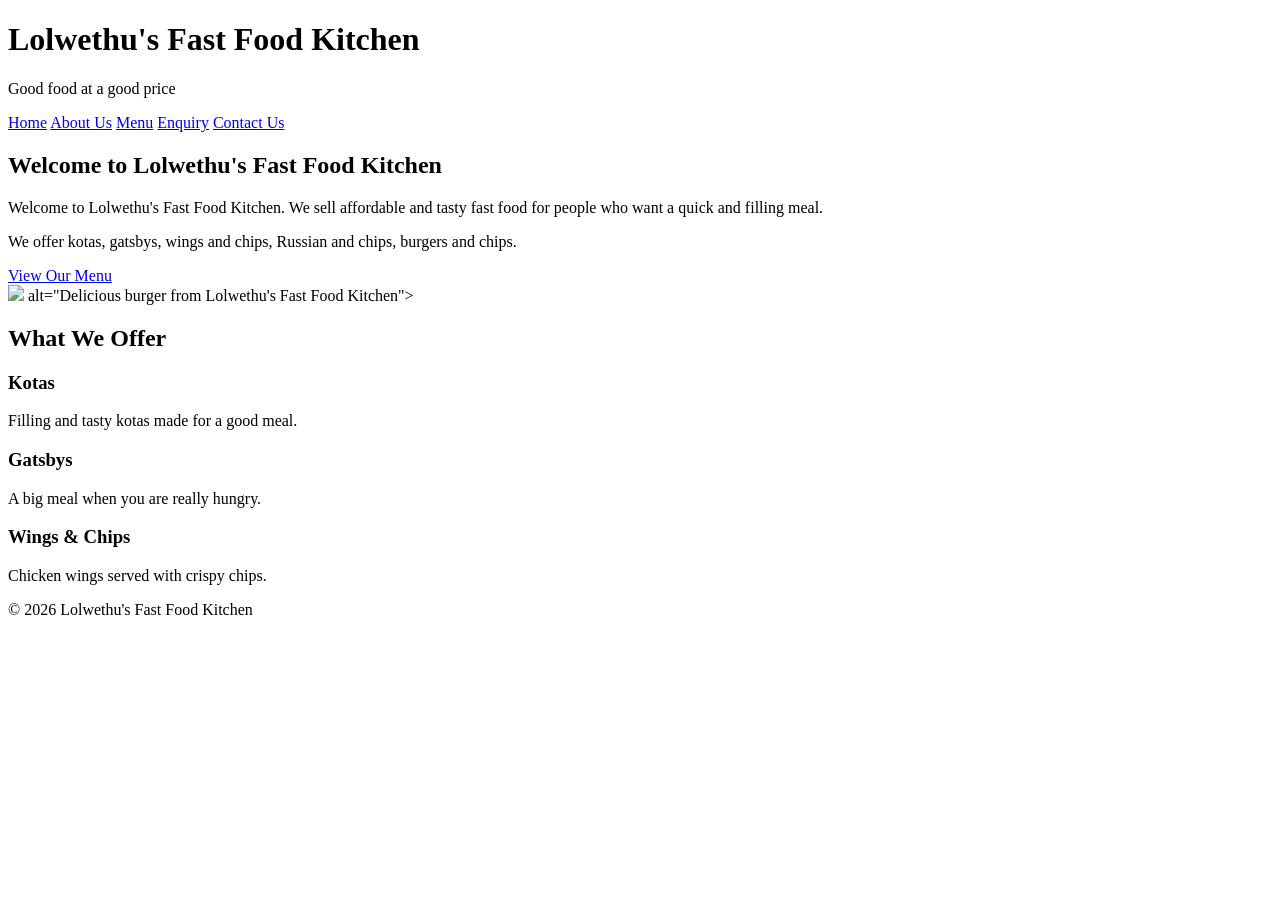
==== pages/index.html @ 595326b7 "pages,css,miscellaneous" ====
<!DOCTYPE html>
<html lang="en">
<head>
    <meta charset="UTF-8">
    <meta name="viewport" content="width=device-width, initial-scale=1.0">
    <title>Lolwethu's Fast Food Kitchen</title>
    <link rel="stylesheet" href="css/style.css">
</head>

<body>

<header>
    <h1>Lolwethu's Fast Food Kitchen</h1>
    <p>Good food at a good price</p>

    <nav>
        <a href="index.html">Home</a>
        <a href="about.html">About Us</a>
        <a href="menu.html">Menu</a>
        <a href="enquiry.html">Enquiry</a>
        <a href="contact.html">Contact Us</a>
    </nav>
</header>

<main>

    <section class="welcome">
        <h2>Welcome to Lolwethu's Fast Food Kitchen</h2>

        <p>
            Welcome to Lolwethu's Fast Food Kitchen. We sell affordable and
            tasty fast food for people who want a quick and filling meal.
        </p>

        <p>
            We offer kotas, gatsbys, wings and chips, Russian and chips,
            burgers and chips.
        </p>

        <a class="button" href="menu.html">View Our Menu</a>
    </section>

    <!-- Burger image -->
    <section class="hero-image">
        <img src=assets/images/image.jpg.jpg >
             alt="Delicious burger from Lolwethu's Fast Food Kitchen">
    </section>

    <section class="home-info">
        <h2>What We Offer</h2>

        <div class="boxes">

            <div>
                <h3>Kotas</h3>
                <p>Filling and tasty kotas made for a good meal.</p>
            </div>

            <div>
                <h3>Gatsbys</h3>
                <p>A big meal when you are really hungry.</p>
            </div>

            <div>
                <h3>Wings & Chips</h3>
                <p>Chicken wings served with crispy chips.</p>
            </div>

        </div>
    </section>

</main>

<footer>
    <p>&copy; 2026 Lolwethu's Fast Food Kitchen</p>
</footer>

</body>
</html>
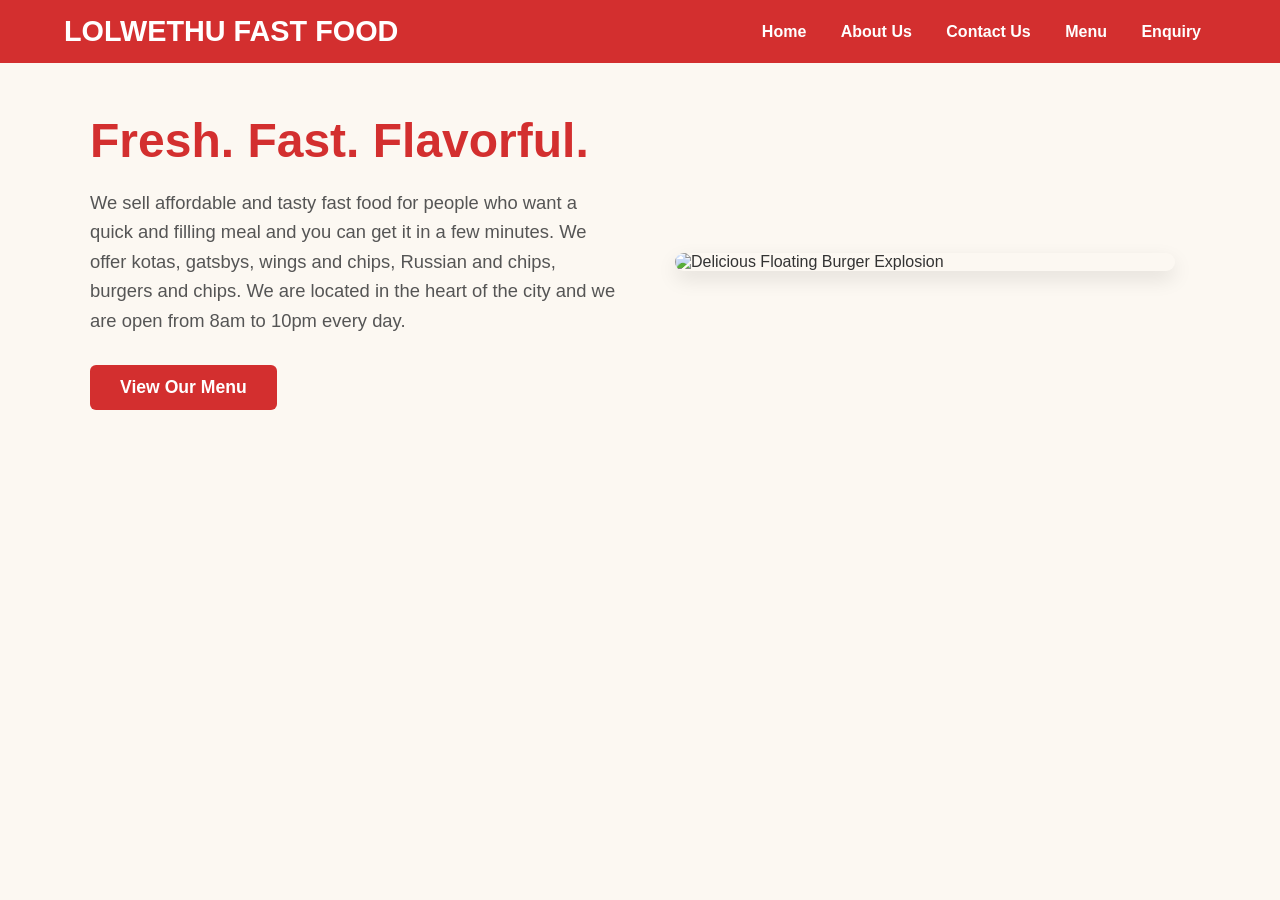
==== commit 1c3a7a09: "pages,css,miscellaneous" ====
--- a/pages/index.html
+++ b/pages/index.html
@@ -3,77 +3,138 @@
 <head>
     <meta charset="UTF-8">
     <meta name="viewport" content="width=device-width, initial-scale=1.0">
-    <title>Lolwethu's Fast Food Kitchen</title>
+    <title>Lolwethu Fast Food Kitchen | Home</title>
     <link rel="stylesheet" href="css/style.css">
+    <style>
+        body {
+            font-family: Arial, sans-serif;
+            margin: 0;
+            padding: 0;
+            background-color: #fcf8f2;
+            color: #333;
+        }
+
+        /* --- RED BRAND NAVIGATION BAR --- */
+        header {
+            background-color: #d32f2f; 
+            padding: 15px 5%;
+            display: flex;
+            align-items: center;
+            justify-content: space-between;
+        }
+
+        .logo-area h1 {
+            color: white;
+            margin: 0;
+            font-size: 1.8rem;
+            text-transform: uppercase;
+        }
+
+        .nav-links a {
+            color: white;
+            text-decoration: none;
+            margin: 0 15px;
+            font-weight: bold;
+            font-size: 1rem;
+        }
+
+        .nav-links a:hover {
+            color: #fbc02d; 
+        }
+
+        /* --- CONTENT WRAPPER --- */
+        .hero-section {
+            max-width: 1100px;
+            margin: 50px auto;
+            padding: 0 20px;
+            display: flex;
+            align-items: center;
+            justify-content: space-between;
+            gap: 40px;
+        }
+
+        .hero-content {
+            flex: 1;
+        }
+
+        .hero-content h2 {
+            font-size: 3rem;
+            color: #d32f2f;
+            margin: 0 0 20px 0;
+        }
+
+        .hero-content p {
+            font-size: 1.15rem;
+            line-height: 1.6;
+            color: #555;
+            margin: 0 0 30px 0;
+        }
+
+        .menu-btn {
+            background-color: #d32f2f;
+            color: white;
+            text-decoration: none;
+            padding: 12px 30px;
+            border-radius: 6px;
+            font-weight: bold;
+            font-size: 1.1rem;
+            display: inline-block;
+        }
+
+        /* --- RE-SECURED IMAGE BOX CONTAINER --- */
+        .hero-image-box {
+            flex: 1;
+            display: flex;
+            justify-content: center;
+        }
+
+        .hero-image-box img {
+            width: 100%;
+            max-width: 500px;
+            height: auto;
+            border-radius: 12px;
+            box-shadow: 0 8px 20px rgba(0,0,0,0.1);
+            display: block;
+        }
+
+        @media (max-width: 768px) {
+            .hero-section {
+                flex-direction: column-reverse;
+                text-align: center;
+            }
+        }
+    </style>
 </head>
-
 <body>
 
-<header>
-    <h1>Lolwethu's Fast Food Kitchen</h1>
-    <p>Good food at a good price</p>
+    <header>
+        <div class="logo-area">
+            <h1>Lolwethu Fast Food</h1>
+        </div>
+        <!-- FIXED NAVIGATION BAR: All items reference direct cross paths sitting side-by-side -->
+        <nav class="nav-links">
+            <a href="index.html">Home</a>
+            <a href="about.html">About Us</a>
+            <a href="contact.html">Contact Us</a>
+            <a href="menu.html">Menu</a>
+            <a href="enquiry.html">Enquiry</a>
+        </nav>
+    </header>
 
-    <nav>
-        <a href="index.html">Home</a>
-        <a href="about.html">About Us</a>
-        <a href="menu.html">Menu</a>
-        <a href="enquiry.html">Enquiry</a>
-        <a href="contact.html">Contact Us</a>
-    </nav>
-</header>
-
-<main>
-
-    <section class="welcome">
-        <h2>Welcome to Lolwethu's Fast Food Kitchen</h2>
-
-        <p>
-            Welcome to Lolwethu's Fast Food Kitchen. We sell affordable and
-            tasty fast food for people who want a quick and filling meal.
-        </p>
-
-        <p>
-            We offer kotas, gatsbys, wings and chips, Russian and chips,
-            burgers and chips.
-        </p>
-
-        <a class="button" href="menu.html">View Our Menu</a>
-    </section>
-
-    <!-- Burger image -->
-    <section class="hero-image">
-        <img src=assets/images/image.jpg.jpg >
-             alt="Delicious burger from Lolwethu's Fast Food Kitchen">
-    </section>
-
-    <section class="home-info">
-        <h2>What We Offer</h2>
-
-        <div class="boxes">
-
-            <div>
-                <h3>Kotas</h3>
-                <p>Filling and tasty kotas made for a good meal.</p>
+    <main>
+        <section class="hero-section">
+            <div class="hero-content">
+                <h2>Fresh. Fast. Flavorful.</h2>
+                <p>We sell affordable and tasty fast food for people who want a quick and filling meal and you can get it in a few minutes. We offer kotas, gatsbys, wings and chips, Russian and chips, burgers and chips. We are located in the heart of the city and we are open from 8am to 10pm every day.</p>
+                <a href="menu.html" class="menu-btn">View Our Menu</a>
             </div>
 
-            <div>
-                <h3>Gatsbys</h3>
-                <p>A big meal when you are really hungry.</p>
+            <div class="hero-image-box">
+                <!-- Direct clean folder path link to your custom burger file -->
+                <img src="Assets/images/burger.jpg" alt="Delicious Floating Burger Explosion">
             </div>
-
-            <div>
-                <h3>Wings & Chips</h3>
-                <p>Chicken wings served with crispy chips.</p>
-            </div>
-
-        </div>
-    </section>
-
-</main>
-
-<footer>
-    <p>&copy; 2026 Lolwethu's Fast Food Kitchen</p>
-</footer>
+        </section>
+    </main>
 
 </body>
-</html>+</html>
